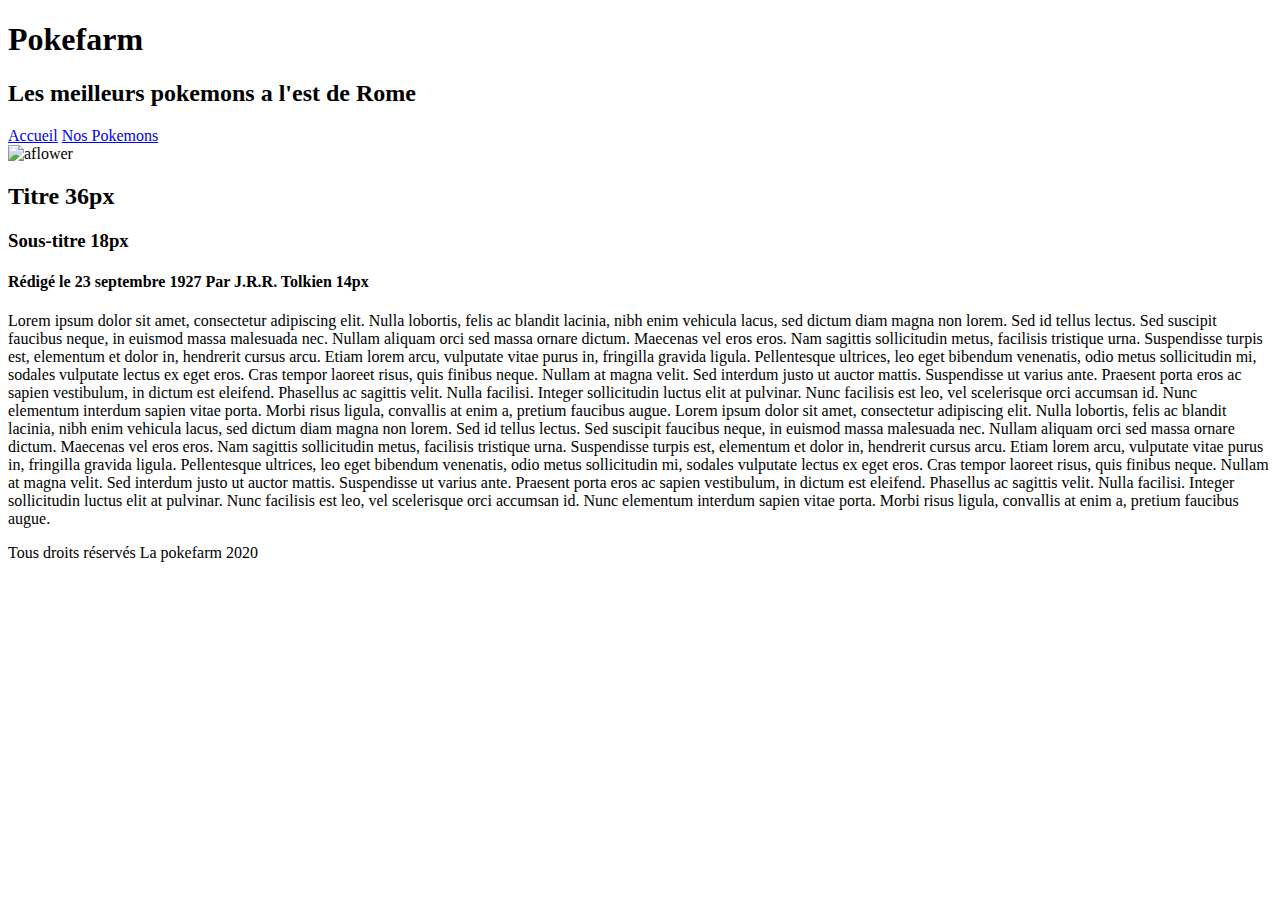
==== index.html @ abca37fc "started styling" ====
<!DOCTYPE html>
<html lang="en">
<head>
    <meta charset="UTF-8">
    <meta name="viewport" content="width=device-width, initial-scale=1.0">
    <link rel="stylesheet" href="/pokefarm/style.css">
    <title>Pokefarm</title>
</head>
<body>
    <header id="main-header">
        <h1>Pokefarm</h1>
        <h2>Les meilleurs pokemons a l'est de Rome</h2>
    </header>
    <header id="sub-header">
        <nav class="main-class">
            <a href="#">Accueil</a>
            <a href="secondpage.html">Nos Pokemons</a>
           
        </nav>
    </header>
    <main>
<section>
    <img src="/pokefarm/img/aflower.jpg" alt="aflower">
</section>

<section>
    <h2>Titre 36px</h2>
    <h3>Sous-titre 18px</h3>
    <h4>Rédigé le 23 septembre 1927 Par J.R.R. Tolkien 14px</h4>
    <p>Lorem ipsum dolor sit amet, consectetur adipiscing elit. Nulla lobortis, felis ac blandit lacinia, nibh enim vehicula lacus, sed dictum
        diam magna non lorem. Sed id tellus lectus. Sed suscipit faucibus neque, in euismod massa malesuada nec. Nullam aliquam orci
        sed massa ornare dictum. Maecenas vel eros eros. Nam sagittis sollicitudin metus, facilisis tristique urna. Suspendisse turpis est,
        elementum et dolor in, hendrerit cursus arcu. Etiam lorem arcu, vulputate vitae purus in, fringilla gravida ligula. Pellentesque
        ultrices, leo eget bibendum venenatis, odio metus sollicitudin mi, sodales vulputate lectus ex eget eros.
        Cras tempor laoreet risus, quis finibus neque. Nullam at magna velit. Sed interdum justo ut auctor mattis. Suspendisse ut varius
        ante. Praesent porta eros ac sapien vestibulum, in dictum est eleifend. Phasellus ac sagittis velit. Nulla facilisi. Integer sollicitudin
        luctus elit at pulvinar. Nunc facilisis est leo, vel scelerisque orci accumsan id. Nunc elementum interdum sapien vitae porta. Morbi
        risus ligula, convallis at enim a, pretium faucibus augue.
        Lorem ipsum dolor sit amet, consectetur adipiscing elit. Nulla lobortis, felis ac blandit lacinia, nibh enim vehicula lacus, sed dictum
        diam magna non lorem. Sed id tellus lectus. Sed suscipit faucibus neque, in euismod massa malesuada nec. Nullam aliquam orci
        sed massa ornare dictum. Maecenas vel eros eros. Nam sagittis sollicitudin metus, facilisis tristique urna. Suspendisse turpis est,
        elementum et dolor in, hendrerit cursus arcu. Etiam lorem arcu, vulputate vitae purus in, fringilla gravida ligula. Pellentesque
        ultrices, leo eget bibendum venenatis, odio metus sollicitudin mi, sodales vulputate lectus ex eget eros.
        Cras tempor laoreet risus, quis finibus neque. Nullam at magna velit. Sed interdum justo ut auctor mattis. Suspendisse ut varius
        ante. Praesent porta eros ac sapien vestibulum, in dictum est eleifend. Phasellus ac sagittis velit. Nulla facilisi. Integer sollicitudin
        luctus elit at pulvinar. Nunc facilisis est leo, vel scelerisque orci accumsan id. Nunc elementum interdum sapien vitae porta. Morbi
        risus ligula, convallis at enim a, pretium faucibus augue.</p>
</section>
<aside>


</aside>
    </main>
    <footer id="main-footer">
        Tous droits réservés La pokefarm 2020
    </footer>
</body>
</html>
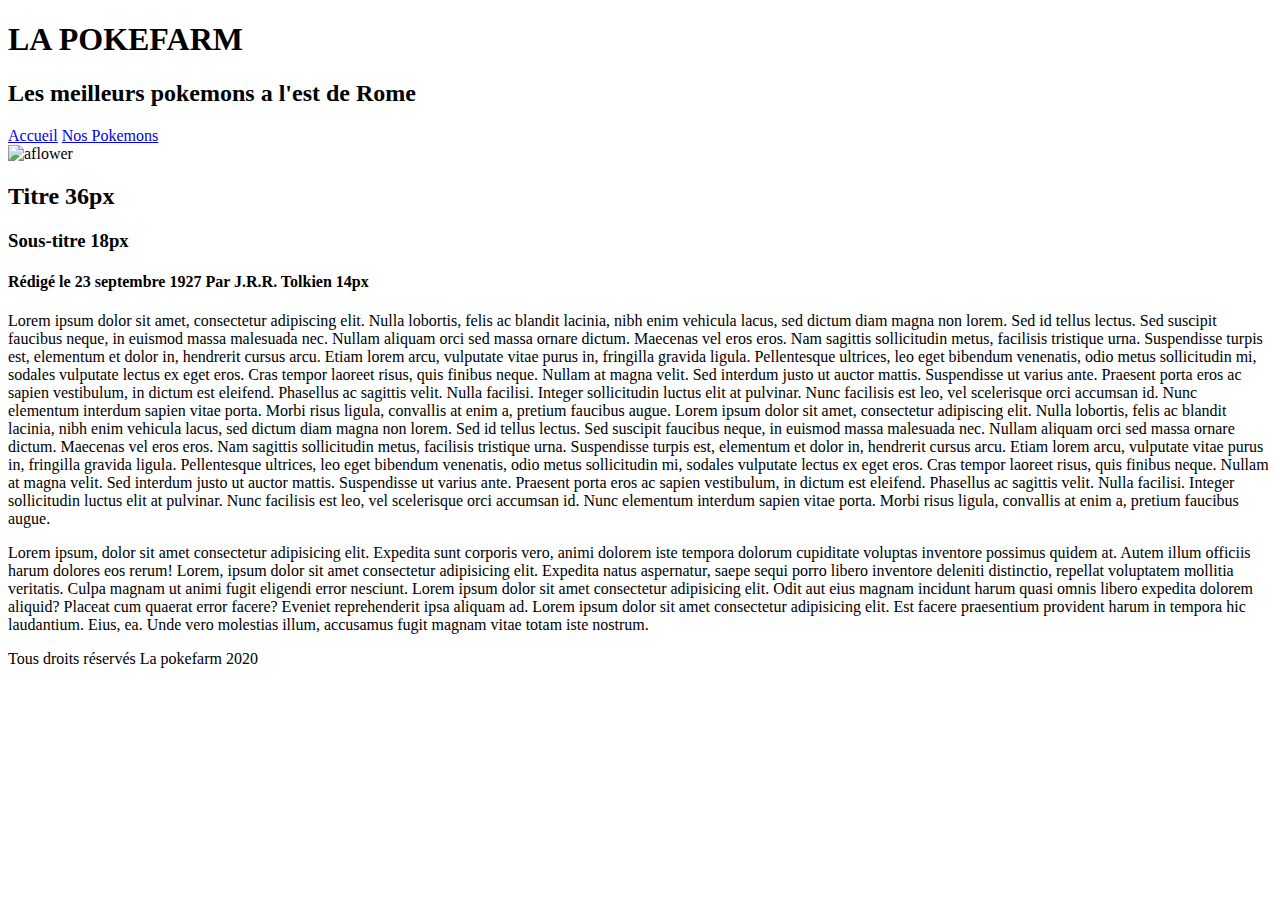
==== commit aea1c20f: "updated the css" ====
--- a/index.html
+++ b/index.html
@@ -7,9 +7,11 @@
     <title>Pokefarm</title>
 </head>
 <body>
+    <div class=".wrapper">
     <header id="main-header">
-        <h1>Pokefarm</h1>
-        <h2>Les meilleurs pokemons a l'est de Rome</h2>
+        <h1 id="main-title">LA POKEFARM</h1>
+        <h2 id="sub-title">Les meilleurs pokemons a l'est de Rome</h2>
+    </div>
     </header>
     <header id="sub-header">
         <nav class="main-class">
@@ -20,10 +22,10 @@
     </header>
     <main>
 <section>
-    <img src="/pokefarm/img/aflower.jpg" alt="aflower">
+    <img src="/pokefarm/img/aflower.jpg" class="header-flower" alt="aflower">
 </section>
 
-<section>
+<section id="main-section">
     <h2>Titre 36px</h2>
     <h3>Sous-titre 18px</h3>
     <h4>Rédigé le 23 septembre 1927 Par J.R.R. Tolkien 14px</h4>
@@ -46,8 +48,16 @@
         luctus elit at pulvinar. Nunc facilisis est leo, vel scelerisque orci accumsan id. Nunc elementum interdum sapien vitae porta. Morbi
         risus ligula, convallis at enim a, pretium faucibus augue.</p>
 </section>
-<aside>
+<aside id="aside-menu">
+<p>Lorem ipsum, dolor sit amet consectetur adipisicing elit. Expedita sunt corporis vero, animi dolorem iste tempora dolorum cupiditate voluptas inventore possimus quidem at. Autem illum officiis harum dolores eos rerum!
+Lorem, ipsum dolor sit amet consectetur adipisicing elit. Expedita natus aspernatur, saepe sequi porro libero inventore deleniti distinctio, repellat voluptatem mollitia veritatis. Culpa magnam ut animi fugit eligendi error nesciunt.
+Lorem ipsum dolor sit amet consectetur adipisicing elit. Odit aut eius magnam incidunt harum quasi omnis libero expedita dolorem aliquid? Placeat cum quaerat error facere? Eveniet reprehenderit ipsa aliquam ad.
+Lorem ipsum dolor sit amet consectetur adipisicing elit. Est facere praesentium provident harum in tempora hic laudantium. Eius, ea. Unde vero molestias illum, accusamus fugit magnam vitae totam iste nostrum.
 
+
+
+
+</p>
 
 </aside>
     </main>
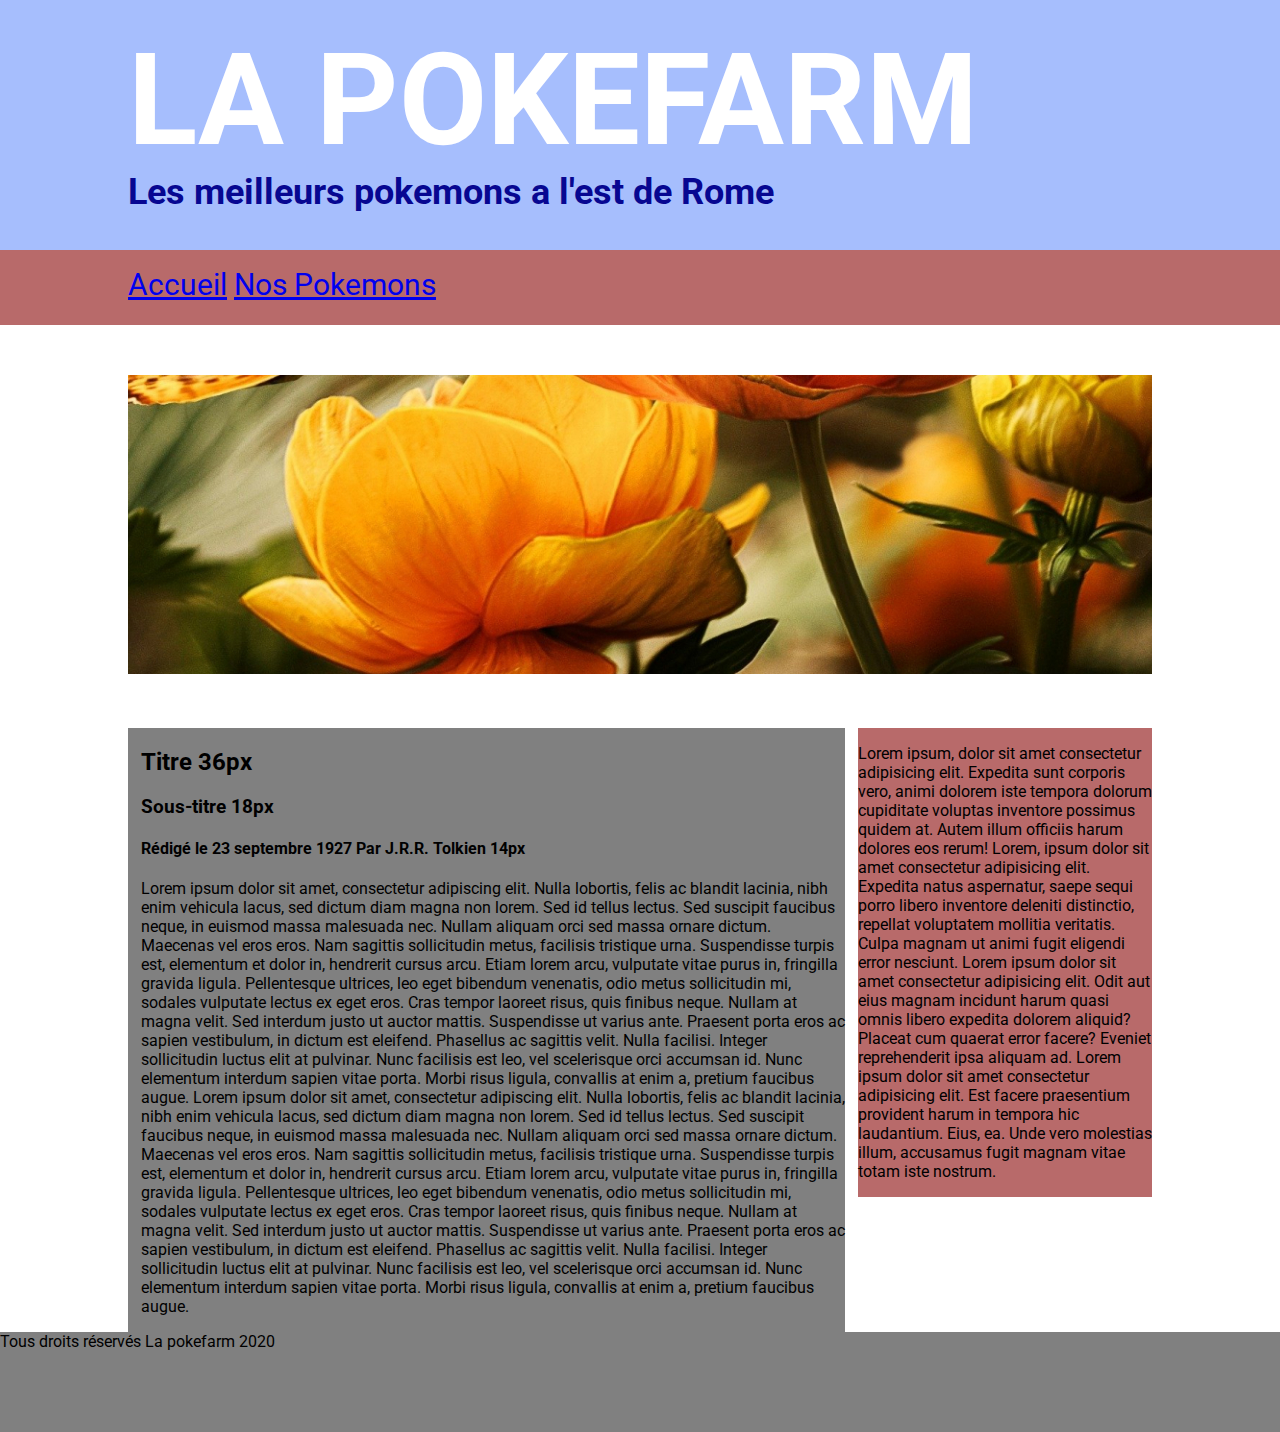
==== commit 48500acd: "fixed link to rel sheet and added roboto" ====
--- a/index.html
+++ b/index.html
@@ -3,18 +3,20 @@
 <head>
     <meta charset="UTF-8">
     <meta name="viewport" content="width=device-width, initial-scale=1.0">
-    <link rel="stylesheet" href="/pokefarm/style.css">
+    <link rel="stylesheet" href="style.css">
+    <link rel="preconnect" href="https://fonts.gstatic.com">
+    <link href="https://fonts.googleapis.com/css2?family=Roboto&display=swap" rel="stylesheet">
     <title>Pokefarm</title>
 </head>
 <body>
-    <div class=".wrapper">
+   
     <header id="main-header">
         <h1 id="main-title">LA POKEFARM</h1>
         <h2 id="sub-title">Les meilleurs pokemons a l'est de Rome</h2>
-    </div>
+
     </header>
     <header id="sub-header">
-        <nav class="main-class">
+        <nav id="main-nav">
             <a href="#">Accueil</a>
             <a href="secondpage.html">Nos Pokemons</a>
            
@@ -22,7 +24,7 @@
     </header>
     <main>
 <section>
-    <img src="/pokefarm/img/aflower.jpg" class="header-flower" alt="aflower">
+    <img src="img/aflower.jpg" class="header-flower" alt="aflower">
 </section>
 
 <section id="main-section">
--- a/style.css
+++ b/style.css
@@ -0,0 +1,86 @@
+#main-header {
+
+    color: white;
+    background-color: rgba(147, 176, 253, 0.822);
+    width: 100%;
+    float: left;
+    min-height: 250px;
+    font-size: 64px;
+    }
+
+
+#main-title{
+
+padding-left: 10%;
+margin-top: 25px;
+
+}
+   
+#sub-header{
+    color: white;
+    background-color: rgba(155, 44, 44, 0.705);
+    width: 100%;
+    min-height: 75px;
+    font-size: 30px;
+    float: left;
+    
+    
+}
+
+#sub-title{
+    font-size: 36px;
+    padding-left: 10%;
+    margin-top: -90px;
+    color: rgb(7, 7, 145);
+    
+}
+
+#main-nav  {
+    padding-left: 10%;
+    margin-top: 17px;
+}
+
+
+#main-section{
+    background-color: grey;
+    width: 55%;
+    float: left;
+    padding-left: 1%;
+    margin-top: 50px;
+    margin-left: 10%;
+
+}
+
+
+
+#main-footer{
+
+    width: 100%;
+    min-height: 100px;
+    background-color: grey;
+    color: black;
+    float: left;
+    
+}
+
+#aside-menu{
+    float: right;
+    background-color: rgba(155, 44, 44, 0.705);
+    width: 23%;
+    margin-right: 10%;
+    margin-top: 50px;
+}
+
+.header-flower{
+    width: 80%;
+    padding-left: 10%;
+    margin-top: 50px;
+}
+
+
+body{
+    font-family: 'Roboto', sans-serif;
+    margin: 0;
+    padding: 0;
+    
+}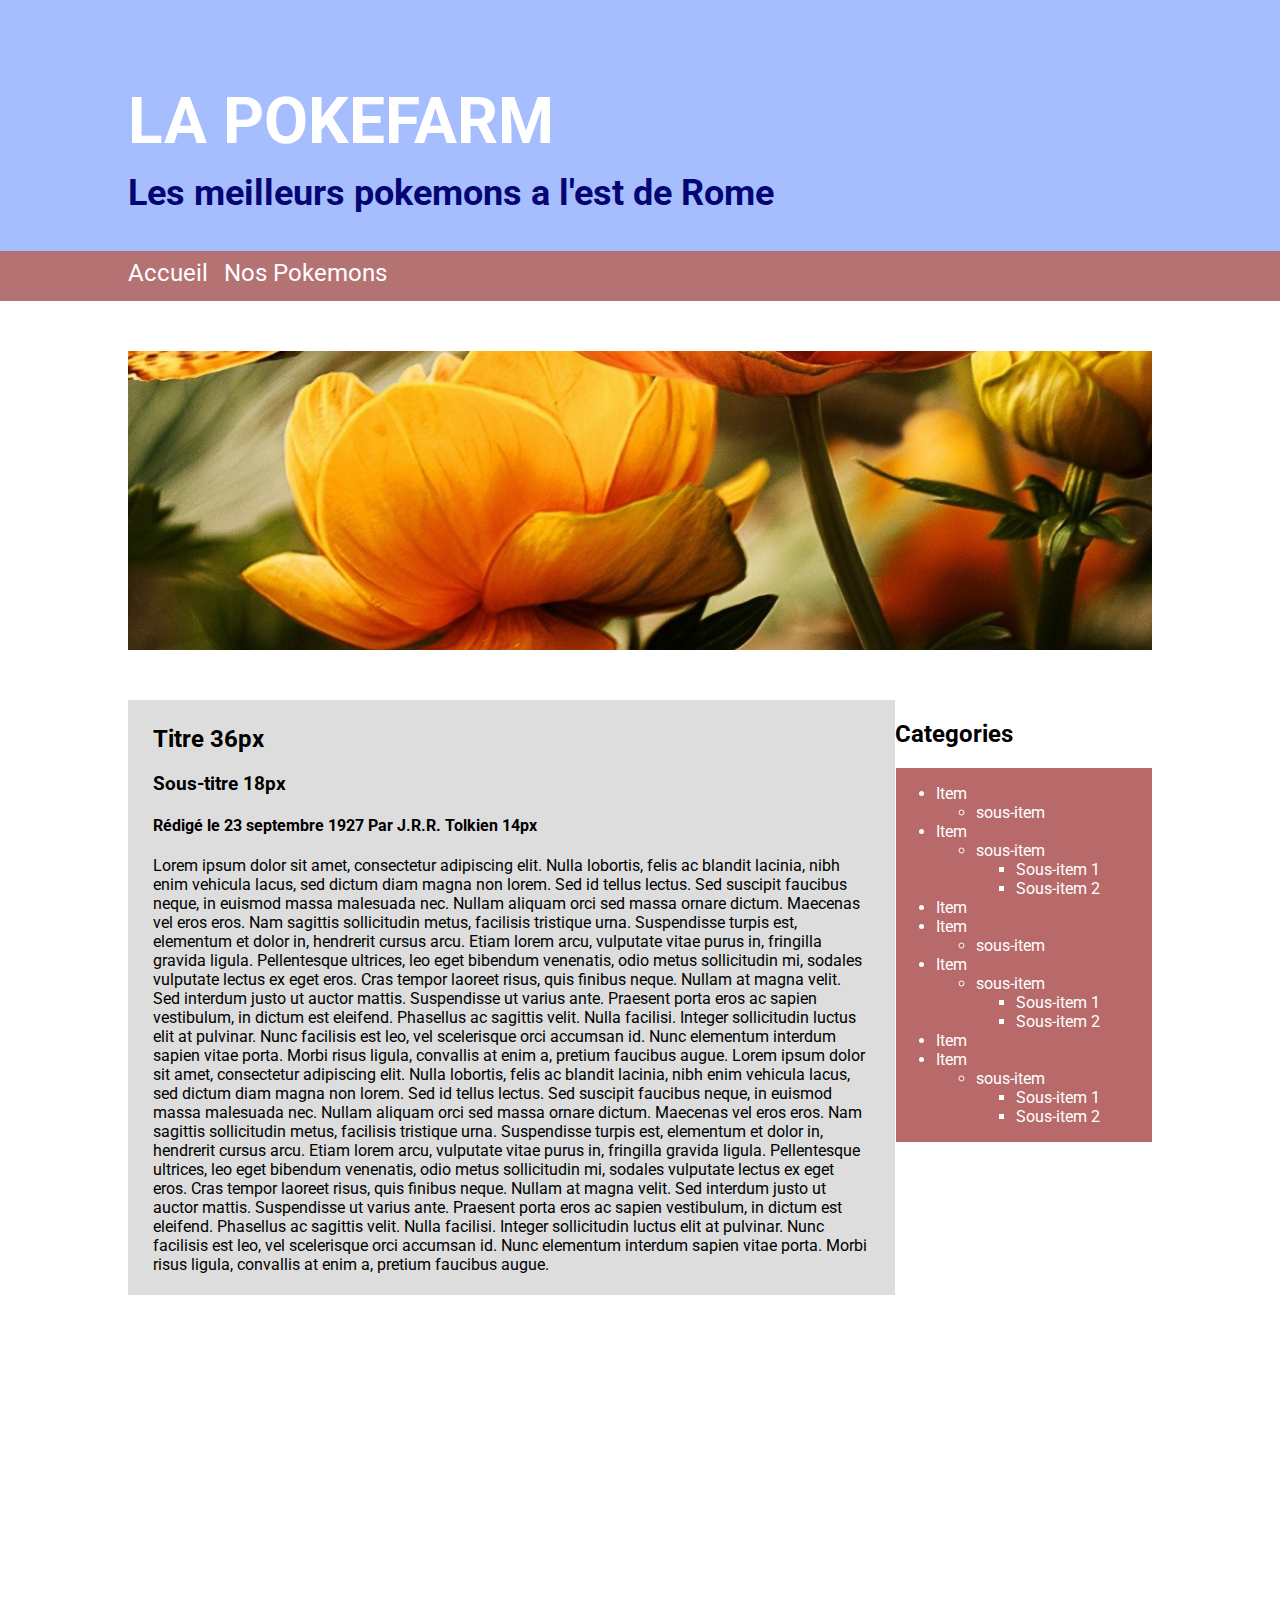
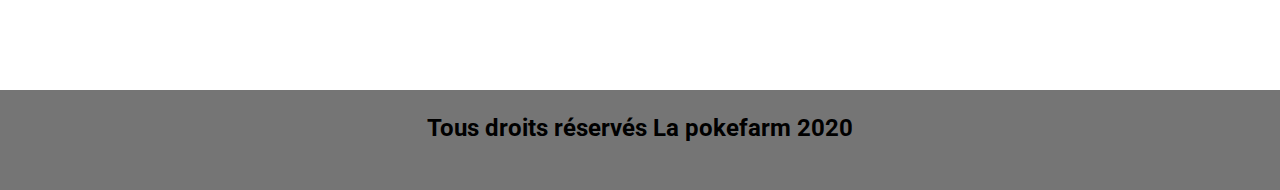
==== commit f9b5d90d: "redesigned css files" ====
--- a/index.html
+++ b/index.html
@@ -1,5 +1,6 @@
 <!DOCTYPE html>
 <html lang="en">
+
 <head>
     <meta charset="UTF-8">
     <meta name="viewport" content="width=device-width, initial-scale=1.0">
@@ -8,8 +9,9 @@
     <link href="https://fonts.googleapis.com/css2?family=Roboto&display=swap" rel="stylesheet">
     <title>Pokefarm</title>
 </head>
+
 <body>
-   
+
     <header id="main-header">
         <h1 id="main-title">LA POKEFARM</h1>
         <h2 id="sub-title">Les meilleurs pokemons a l'est de Rome</h2>
@@ -17,54 +19,180 @@
     </header>
     <header id="sub-header">
         <nav id="main-nav">
-            <a href="#">Accueil</a>
-            <a href="secondpage.html">Nos Pokemons</a>
-           
+            <a href="index.html">Accueil</a>
+            <a href="nos-pokemons.html">Nos Pokemons</a>
+
         </nav>
     </header>
     <main>
-<section>
-    <img src="img/aflower.jpg" class="header-flower" alt="aflower">
-</section>
 
-<section id="main-section">
-    <h2>Titre 36px</h2>
-    <h3>Sous-titre 18px</h3>
-    <h4>Rédigé le 23 septembre 1927 Par J.R.R. Tolkien 14px</h4>
-    <p>Lorem ipsum dolor sit amet, consectetur adipiscing elit. Nulla lobortis, felis ac blandit lacinia, nibh enim vehicula lacus, sed dictum
-        diam magna non lorem. Sed id tellus lectus. Sed suscipit faucibus neque, in euismod massa malesuada nec. Nullam aliquam orci
-        sed massa ornare dictum. Maecenas vel eros eros. Nam sagittis sollicitudin metus, facilisis tristique urna. Suspendisse turpis est,
-        elementum et dolor in, hendrerit cursus arcu. Etiam lorem arcu, vulputate vitae purus in, fringilla gravida ligula. Pellentesque
-        ultrices, leo eget bibendum venenatis, odio metus sollicitudin mi, sodales vulputate lectus ex eget eros.
-        Cras tempor laoreet risus, quis finibus neque. Nullam at magna velit. Sed interdum justo ut auctor mattis. Suspendisse ut varius
-        ante. Praesent porta eros ac sapien vestibulum, in dictum est eleifend. Phasellus ac sagittis velit. Nulla facilisi. Integer sollicitudin
-        luctus elit at pulvinar. Nunc facilisis est leo, vel scelerisque orci accumsan id. Nunc elementum interdum sapien vitae porta. Morbi
-        risus ligula, convallis at enim a, pretium faucibus augue.
-        Lorem ipsum dolor sit amet, consectetur adipiscing elit. Nulla lobortis, felis ac blandit lacinia, nibh enim vehicula lacus, sed dictum
-        diam magna non lorem. Sed id tellus lectus. Sed suscipit faucibus neque, in euismod massa malesuada nec. Nullam aliquam orci
-        sed massa ornare dictum. Maecenas vel eros eros. Nam sagittis sollicitudin metus, facilisis tristique urna. Suspendisse turpis est,
-        elementum et dolor in, hendrerit cursus arcu. Etiam lorem arcu, vulputate vitae purus in, fringilla gravida ligula. Pellentesque
-        ultrices, leo eget bibendum venenatis, odio metus sollicitudin mi, sodales vulputate lectus ex eget eros.
-        Cras tempor laoreet risus, quis finibus neque. Nullam at magna velit. Sed interdum justo ut auctor mattis. Suspendisse ut varius
-        ante. Praesent porta eros ac sapien vestibulum, in dictum est eleifend. Phasellus ac sagittis velit. Nulla facilisi. Integer sollicitudin
-        luctus elit at pulvinar. Nunc facilisis est leo, vel scelerisque orci accumsan id. Nunc elementum interdum sapien vitae porta. Morbi
-        risus ligula, convallis at enim a, pretium faucibus augue.</p>
-</section>
-<aside id="aside-menu">
-<p>Lorem ipsum, dolor sit amet consectetur adipisicing elit. Expedita sunt corporis vero, animi dolorem iste tempora dolorum cupiditate voluptas inventore possimus quidem at. Autem illum officiis harum dolores eos rerum!
-Lorem, ipsum dolor sit amet consectetur adipisicing elit. Expedita natus aspernatur, saepe sequi porro libero inventore deleniti distinctio, repellat voluptatem mollitia veritatis. Culpa magnam ut animi fugit eligendi error nesciunt.
-Lorem ipsum dolor sit amet consectetur adipisicing elit. Odit aut eius magnam incidunt harum quasi omnis libero expedita dolorem aliquid? Placeat cum quaerat error facere? Eveniet reprehenderit ipsa aliquam ad.
-Lorem ipsum dolor sit amet consectetur adipisicing elit. Est facere praesentium provident harum in tempora hic laudantium. Eius, ea. Unde vero molestias illum, accusamus fugit magnam vitae totam iste nostrum.
+        <img src="img/aflower.jpg" class="center" alt="aflower">
+
+
+        <section id="main-section">
+            <h2>Titre 36px</h2>
+            <h3>Sous-titre 18px</h3>
+            <h4>Rédigé le 23 septembre 1927 Par J.R.R. Tolkien 14px</h4>
+            <p>Lorem ipsum dolor sit amet, consectetur adipiscing elit. Nulla lobortis, felis ac blandit lacinia, nibh
+                enim vehicula lacus, sed dictum
+                diam magna non lorem. Sed id tellus lectus. Sed suscipit faucibus neque, in euismod massa malesuada nec.
+                Nullam aliquam orci
+                sed massa ornare dictum. Maecenas vel eros eros. Nam sagittis sollicitudin metus, facilisis tristique
+                urna. Suspendisse turpis est,
+                elementum et dolor in, hendrerit cursus arcu. Etiam lorem arcu, vulputate vitae purus in, fringilla
+                gravida ligula. Pellentesque
+                ultrices, leo eget bibendum venenatis, odio metus sollicitudin mi, sodales vulputate lectus ex eget
+                eros.
+                Cras tempor laoreet risus, quis finibus neque. Nullam at magna velit. Sed interdum justo ut auctor
+                mattis. Suspendisse ut varius
+                ante. Praesent porta eros ac sapien vestibulum, in dictum est eleifend. Phasellus ac sagittis velit.
+                Nulla facilisi. Integer sollicitudin
+                luctus elit at pulvinar. Nunc facilisis est leo, vel scelerisque orci accumsan id. Nunc elementum
+                interdum sapien vitae porta. Morbi
+                risus ligula, convallis at enim a, pretium faucibus augue.
+                Lorem ipsum dolor sit amet, consectetur adipiscing elit. Nulla lobortis, felis ac blandit lacinia, nibh
+                enim vehicula lacus, sed dictum
+                diam magna non lorem. Sed id tellus lectus. Sed suscipit faucibus neque, in euismod massa malesuada nec.
+                Nullam aliquam orci
+                sed massa ornare dictum. Maecenas vel eros eros. Nam sagittis sollicitudin metus, facilisis tristique
+                urna. Suspendisse turpis est,
+                elementum et dolor in, hendrerit cursus arcu. Etiam lorem arcu, vulputate vitae purus in, fringilla
+                gravida ligula. Pellentesque
+                ultrices, leo eget bibendum venenatis, odio metus sollicitudin mi, sodales vulputate lectus ex eget
+                eros.
+                Cras tempor laoreet risus, quis finibus neque. Nullam at magna velit. Sed interdum justo ut auctor
+                mattis. Suspendisse ut varius
+                ante. Praesent porta eros ac sapien vestibulum, in dictum est eleifend. Phasellus ac sagittis velit.
+                Nulla facilisi. Integer sollicitudin
+                luctus elit at pulvinar. Nunc facilisis est leo, vel scelerisque orci accumsan id. Nunc elementum
+                interdum sapien vitae porta. Morbi
+                risus ligula, convallis at enim a, pretium faucibus augue.</p>
+        </section>
+
+
+        <h2 class="categories">Categories</h2>
+
+        <aside id="aside-menu">
+            <ul>
+                <li>Item
+                    <ul>
+                        <li>sous-item</li>
+                    </ul>
+                <li>Item
+                    <ul>
+                        <li>sous-item
+                            <ul>
+                                <li>Sous-item 1</li>
+                                <li>Sous-item 2</li>
+
+                            </ul>
+                        </li>
+                    </ul>
+                <li>Item</li>
+                <li>Item
+                    <ul>
+                        <li>sous-item</li>
+                    </ul>
+                </li>
+                <li>Item
+                    <ul>
+                        <li>sous-item
+                            <ul>
+                                <li>Sous-item 1</li>
+                                <li>Sous-item 2</li>
+
+                            </ul>
+                        </li>
+                    </ul>
+
+                </li>
+                <li>Item</li>
+                <li>Item
+                    <ul>
+                        <li>sous-item
+                            <ul>
+                                <li>Sous-item 1</li>
+                                <li>Sous-item 2</li>
+
+                            </ul>
+                        </li>
+                    </ul>
+                </li>
+            </ul>
+        </aside>
+       
+        <div class="left-square"></div>
+        <div class="right-square"></div>
+
+        <p>
+            Maecenas ut sollicitudin velit. Aenean porttitor ipsum eu massa lacinia, vitae
+            dignissim ante iaculis. Proin sagittis turpis ut ipsum semper ornare vitae sit amet
+            sapien. In eu facilisis ipsum. Suspendisse ac mattis ante. Aliquam commodo nec
+            lorem ac mollis. Nulla nisi nisi, tristique non sapien vitae, fermentum sollicitudin
+            turpis. Etiam non ante erat. Ut ac leo dapibus, vulputate quam a, viverra augue.
+            Aliquam sodales pulvinar dolor, volutpat tincidunt felis finibus ut. Cras nec turpis id
+            neque porttitor mattis. In eu nibh nulla. Curabitur id tortor sit amet diam dignissim
+            dictum eu vel arcu. Maecenas nec tincidunt ante.
+
+            Maecenas ut sollicitudin velit. Aenean porttitor ipsum eu massa lacinia, vitae
+            dignissim ante iaculis. Proin sagittis turpis ut ipsum semper ornare vitae sit amet
+            sapien. In eu facilisis ipsum. Suspendisse ac mattis ante. Aliquam commodo nec
+            lorem ac mollis. Nulla nisi nisi, tristique non sapien vitae, fermentum sollicitudin
+            turpis. Etiam non ante erat. Ut ac leo dapibus, vulputate quam a, viverra augue.
+            Aliquam sodales pulvinar dolor, volutpat tincidunt felis finibus ut. Cras nec turpis id
+            neque porttitor mattis. In eu nibh nulla. Curabitur id tortor sit amet diam dignissim
+            dictum eu vel arcu. Maecenas nec tincidunt ante.
+            Maecenas ut sollicitudin velit. Aenean porttitor ipsum eu massa lacinia, vitae
+            dignissim ante iaculis. Proin sagittis turpis ut ipsum semper ornare vitae sit amet
+            sapien. In eu facilisis ipsum. Suspendisse ac mattis ante. Aliquam commodo nec
+            lorem ac mollis. Nulla nisi nisi, tristique non sapien vitae, fermentum sollicitudin
+            turpis. Etiam non ante erat. Ut ac leo dapibus, vulputate quam a, viverra augue.
+            Aliquam sodales pulvinar dolor, volutpat tincidunt felis finibus ut. Cras nec turpis id
+            neque porttitor mattis. In eu nibh nulla. Curabitur id tortor sit amet diam dignissim
+            dictum eu vel arcu. Maecenas nec tincidunt ante.
+            Maecenas ut sollicitudin velit. Aenean porttitor ipsum eu massa lacinia, vitae
+            dignissim ante iaculis. Proin sagittis turpis ut ipsum semper ornare vitae sit amet
+            sapien. In eu facilisis ipsum. Suspendisse ac mattis ante. Aliquam commodo nec
+            lorem ac mollis. Nulla nisi nisi, tristique non sapien vitae, fermentum sollicitudin
+            turpis. Etiam non ante erat. Ut ac leo dapibus, vulputate quam a, viverra augue.
+            Aliquam sodales pulvinar dolor, volutpat tincidunt felis finibus ut. Cras nec turpis id
+            neque porttitor mattis. In eu nibh nulla. Curabitur id tortor sit amet diam dignissim
+            dictum eu vel arcu. Maecenas nec tincidunt ante.
+            Maecenas ut sollicitudin velit. Aenean porttitor ipsum eu massa lacinia, vitae
+            dignissim ante iaculis. Proin sagittis turpis ut ipsum semper ornare vitae sit amet
+            sapien. In eu facilisis ipsum. Suspendisse ac mattis ante. Aliquam commodo nec
+            lorem ac mollis. Nulla nisi nisi, tristique non sapien vitae, fermentum sollicitudin
+            turpis. Etiam non ante erat. Ut ac leo dapibus, vulputate quam a, viverra augue.
+            Aliquam sodales pulvinar dolor, volutpat tincidunt felis finibus ut. Cras nec turpis id
+            neque porttitor mattis. In eu nibh nulla. Curabitur id tortor sit amet diam dignissim
+            dictum eu vel arcu. Maecenas nec tincidunt ante.
+            Maecenas ut sollicitudin velit. Aenean porttitor ipsum eu massa lacinia, vitae
+            dignissim ante iaculis. Proin sagittis turpis ut ipsum semper ornare vitae sit amet
+            sapien. In eu facilisis ipsum. Suspendisse ac mattis ante. Aliquam commodo nec
+            lorem ac mollis. Nulla nisi nisi, tristique non sapien vitae, fermentum sollicitudin
+            turpis. Etiam non ante erat. Ut ac leo dapibus, vulputate quam a, viverra augue.
+            Aliquam sodales pulvinar dolor, volutpat tincidunt felis finibus ut. Cras nec turpis id
+            neque porttitor mattis. In eu nibh nulla. Curabitur id tortor sit amet diam dignissim
+            dictum eu vel arcu. Maecenas nec tincidunt ante.
+        </p>
 
 
 
 
-</p>
 
-</aside>
+
+
+
+
+
+
+
+
+
     </main>
     <footer id="main-footer">
-        Tous droits réservés La pokefarm 2020
+        <p class="center-text">Tous droits réservés La pokefarm 2020</p>
     </footer>
 </body>
+
 </html>--- a/style.css
+++ b/style.css
@@ -1,86 +1,100 @@
-#main-header {
+body{
+    color: white;
+    font-family: 'Roboto', sans-serif;
+    margin: 0;
+    padding: 0;
+    position: relative;
+}
 
+a{
     color: white;
+    text-decoration: none;
+    margin-right: 10px;
+}
+
+a:hover{
+    color: rgb(61, 1, 1);
+    font-weight: bold;
+    text-decoration: underline;
+}
+
+.center{
+    display: block;
+    padding: 50px 0px 50px 0px;
+    margin-left: auto;
+    margin-right: auto;
+    width: 80%;
+}
+
+.center-text{
+    text-align: center;
+    font-size: 24px;
+    font-weight: bold;
+
+}
+
+.categories{
+    color: black;
+    font-size: 24px;
+}
+
+#main-header{
+
     background-color: rgba(147, 176, 253, 0.822);
     width: 100%;
-    float: left;
-    min-height: 250px;
-    font-size: 64px;
-    }
-
+    padding: 1px 0px 0px 0px;
+    min-height: 250px 
+}
 
 #main-title{
+    font-size: 64px;
+    font-weight: bold;
+    padding: 40px 0px 0px 10%;
+}
 
-padding-left: 10%;
-margin-top: 25px;
+#sub-title{
+    color: rgb(5, 5, 116);
+    font-size: 36px;
+    font-weight: bold;
+    padding: 0px 0px 0px 10%;
+    margin-top: -30px;
+}
 
-}
-   
 #sub-header{
-    color: white;
-    background-color: rgba(155, 44, 44, 0.705);
+
+    background-color: rgba(121, 1, 1, 0.555);
     width: 100%;
-    min-height: 75px;
-    font-size: 30px;
-    float: left;
-    
+    min-height: 50px 
     
 }
 
-#sub-title{
-    font-size: 36px;
-    padding-left: 10%;
-    margin-top: -90px;
-    color: rgb(7, 7, 145);
+#main-nav{
+    color: white;
+    font-size: 24px;
+    padding: 8px 0px 0px 10%;
+}
+
+#main-section{
+    color: black;
+    background-color: rgba(196, 196, 196, 0.582);
+    width: 56%;
+    padding: 5px 25px 5px 25px;
+    margin-left: 10%;
+    float: left
+}
+#aside-menu{
+    float: right;
+    background-color: rgba(155, 44, 44, 0.705);
+    width: 20%;
+    margin-right: 10%;
     
 }
 
-#main-nav  {
-    padding-left: 10%;
-    margin-top: 17px;
-}
-
-
-#main-section{
-    background-color: grey;
-    width: 55%;
-    float: left;
-    padding-left: 1%;
-    margin-top: 50px;
-    margin-left: 10%;
-
-}
-
-
 
 #main-footer{
-
-    width: 100%;
-    min-height: 100px;
-    background-color: grey;
-    color: black;
-    float: left;
-    
-}
-
-#aside-menu{
-    float: right;
-    background-color: rgba(155, 44, 44, 0.705);
-    width: 23%;
-    margin-right: 10%;
-    margin-top: 50px;
-}
-
-.header-flower{
-    width: 80%;
-    padding-left: 10%;
-    margin-top: 50px;
-}
-
-
-body{
-    font-family: 'Roboto', sans-serif;
-    margin: 0;
-    padding: 0;
-    
-}+        color: black;
+        background-color: rgba(88, 88, 88, 0.822);
+        width: 100%;
+        height: 100px;
+        position: absolute;
+    }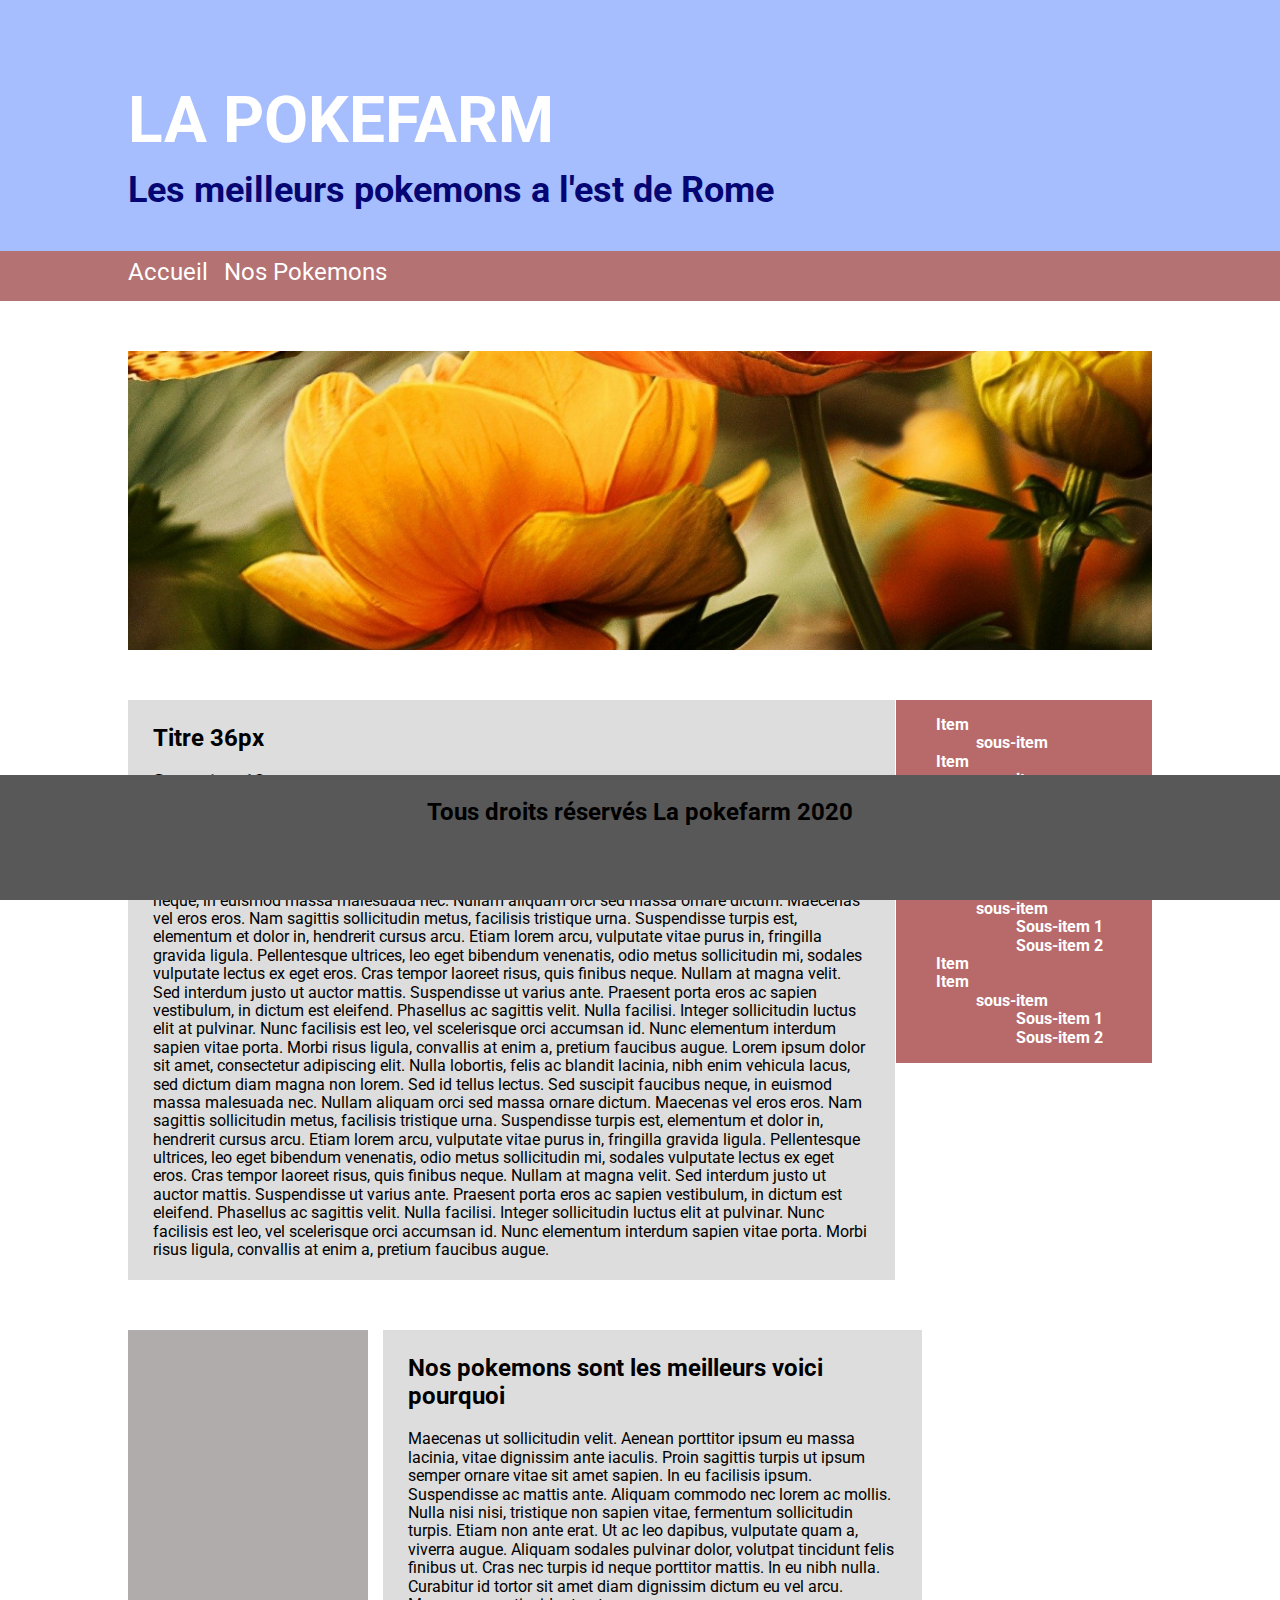
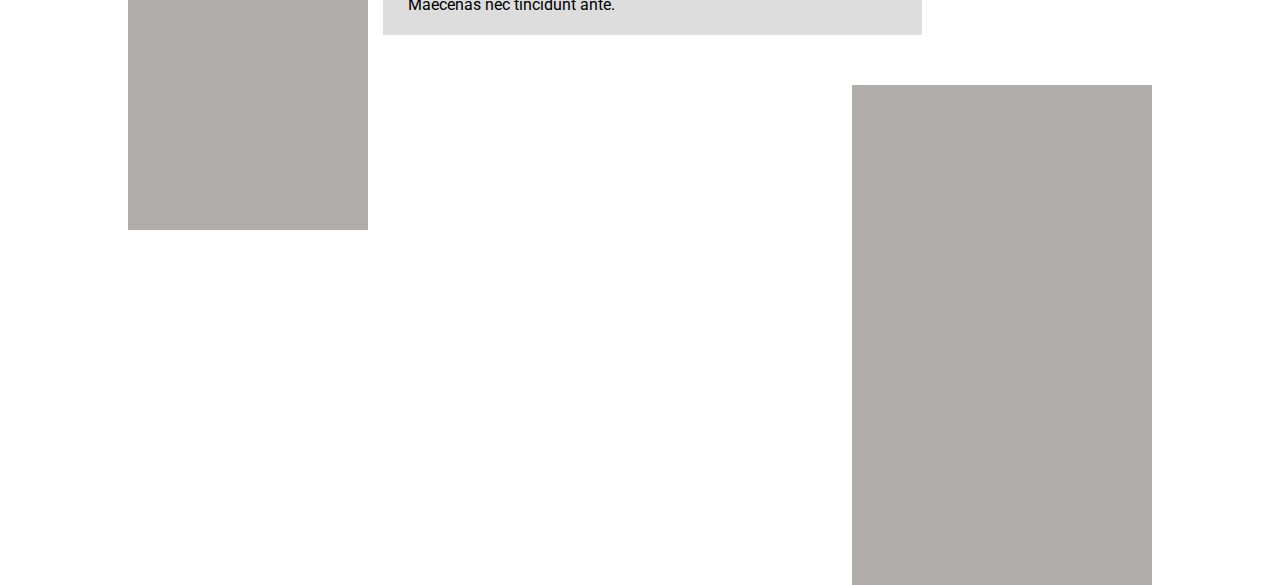
==== commit 430283e6: "fixed css" ====
--- a/index.html
+++ b/index.html
@@ -5,6 +5,7 @@
     <meta charset="UTF-8">
     <meta name="viewport" content="width=device-width, initial-scale=1.0">
     <link rel="stylesheet" href="style.css">
+    <link rel="stylesheet" href="normalize.css">
     <link rel="preconnect" href="https://fonts.gstatic.com">
     <link href="https://fonts.googleapis.com/css2?family=Roboto&display=swap" rel="stylesheet">
     <title>Pokefarm</title>
@@ -70,8 +71,6 @@
         </section>
 
 
-        <h2 class="categories">Categories</h2>
-
         <aside id="aside-menu">
             <ul>
                 <li>Item
@@ -121,10 +120,12 @@
             </ul>
         </aside>
        
-        <div class="left-square"></div>
-        <div class="right-square"></div>
+        <div class="clear-both"></div>
+        <div class="left-block"></div>
 
-        <p>
+        
+        <article class="main-article">
+        <p> <b><h2>Nos pokemons sont les meilleurs voici pourquoi</h2></b>
             Maecenas ut sollicitudin velit. Aenean porttitor ipsum eu massa lacinia, vitae
             dignissim ante iaculis. Proin sagittis turpis ut ipsum semper ornare vitae sit amet
             sapien. In eu facilisis ipsum. Suspendisse ac mattis ante. Aliquam commodo nec
@@ -134,48 +135,10 @@
             neque porttitor mattis. In eu nibh nulla. Curabitur id tortor sit amet diam dignissim
             dictum eu vel arcu. Maecenas nec tincidunt ante.
 
-            Maecenas ut sollicitudin velit. Aenean porttitor ipsum eu massa lacinia, vitae
-            dignissim ante iaculis. Proin sagittis turpis ut ipsum semper ornare vitae sit amet
-            sapien. In eu facilisis ipsum. Suspendisse ac mattis ante. Aliquam commodo nec
-            lorem ac mollis. Nulla nisi nisi, tristique non sapien vitae, fermentum sollicitudin
-            turpis. Etiam non ante erat. Ut ac leo dapibus, vulputate quam a, viverra augue.
-            Aliquam sodales pulvinar dolor, volutpat tincidunt felis finibus ut. Cras nec turpis id
-            neque porttitor mattis. In eu nibh nulla. Curabitur id tortor sit amet diam dignissim
-            dictum eu vel arcu. Maecenas nec tincidunt ante.
-            Maecenas ut sollicitudin velit. Aenean porttitor ipsum eu massa lacinia, vitae
-            dignissim ante iaculis. Proin sagittis turpis ut ipsum semper ornare vitae sit amet
-            sapien. In eu facilisis ipsum. Suspendisse ac mattis ante. Aliquam commodo nec
-            lorem ac mollis. Nulla nisi nisi, tristique non sapien vitae, fermentum sollicitudin
-            turpis. Etiam non ante erat. Ut ac leo dapibus, vulputate quam a, viverra augue.
-            Aliquam sodales pulvinar dolor, volutpat tincidunt felis finibus ut. Cras nec turpis id
-            neque porttitor mattis. In eu nibh nulla. Curabitur id tortor sit amet diam dignissim
-            dictum eu vel arcu. Maecenas nec tincidunt ante.
-            Maecenas ut sollicitudin velit. Aenean porttitor ipsum eu massa lacinia, vitae
-            dignissim ante iaculis. Proin sagittis turpis ut ipsum semper ornare vitae sit amet
-            sapien. In eu facilisis ipsum. Suspendisse ac mattis ante. Aliquam commodo nec
-            lorem ac mollis. Nulla nisi nisi, tristique non sapien vitae, fermentum sollicitudin
-            turpis. Etiam non ante erat. Ut ac leo dapibus, vulputate quam a, viverra augue.
-            Aliquam sodales pulvinar dolor, volutpat tincidunt felis finibus ut. Cras nec turpis id
-            neque porttitor mattis. In eu nibh nulla. Curabitur id tortor sit amet diam dignissim
-            dictum eu vel arcu. Maecenas nec tincidunt ante.
-            Maecenas ut sollicitudin velit. Aenean porttitor ipsum eu massa lacinia, vitae
-            dignissim ante iaculis. Proin sagittis turpis ut ipsum semper ornare vitae sit amet
-            sapien. In eu facilisis ipsum. Suspendisse ac mattis ante. Aliquam commodo nec
-            lorem ac mollis. Nulla nisi nisi, tristique non sapien vitae, fermentum sollicitudin
-            turpis. Etiam non ante erat. Ut ac leo dapibus, vulputate quam a, viverra augue.
-            Aliquam sodales pulvinar dolor, volutpat tincidunt felis finibus ut. Cras nec turpis id
-            neque porttitor mattis. In eu nibh nulla. Curabitur id tortor sit amet diam dignissim
-            dictum eu vel arcu. Maecenas nec tincidunt ante.
-            Maecenas ut sollicitudin velit. Aenean porttitor ipsum eu massa lacinia, vitae
-            dignissim ante iaculis. Proin sagittis turpis ut ipsum semper ornare vitae sit amet
-            sapien. In eu facilisis ipsum. Suspendisse ac mattis ante. Aliquam commodo nec
-            lorem ac mollis. Nulla nisi nisi, tristique non sapien vitae, fermentum sollicitudin
-            turpis. Etiam non ante erat. Ut ac leo dapibus, vulputate quam a, viverra augue.
-            Aliquam sodales pulvinar dolor, volutpat tincidunt felis finibus ut. Cras nec turpis id
-            neque porttitor mattis. In eu nibh nulla. Curabitur id tortor sit amet diam dignissim
-            dictum eu vel arcu. Maecenas nec tincidunt ante.
         </p>
-
+        </article>
+        <div class="right-block"></div>
+        <div class="clear-both"></div>
 
 
 
--- a/style.css
+++ b/style.css
@@ -16,6 +16,11 @@
     color: rgb(61, 1, 1);
     font-weight: bold;
     text-decoration: underline;
+}
+
+ul {
+    font-weight: bold;
+    list-style-type: none;
 }
 
 .center{
@@ -90,11 +95,48 @@
     
 }
 
+.right-block{
+    background-color: rgba(165, 159, 159, 0.863);
+    margin-right: 10%;
+    width: 300px;
+    height: 500px;
+    float: right;
+    margin-top: 50px;
+
+}
+.left-block{
+    background-color: rgba(165, 159, 159, 0.863);
+    margin-left: 10%;
+    width: 240px;
+    height: 500px;
+    float: left;
+    margin-top: 50px;
+}
+
+.main-article{
+    color: black;
+    background-color: rgba(196, 196, 196, 0.582);
+    width: 38.2%;
+    height: auto;
+    float: left;
+    padding: 5px 25px 5px 25px;
+    margin-left: 15px;
+    margin-top: 50px;
+    
+}
+
 
 #main-footer{
         color: black;
-        background-color: rgba(88, 88, 88, 0.822);
+        background-color: rgb(88, 88, 88);
         width: 100%;
         height: 100px;
-        position: absolute;
-    }+        position: fixed;
+        height: 125px;
+        bottom: 0;
+        right: 0;
+}
+
+.clear-both{
+    clear: both;
+}
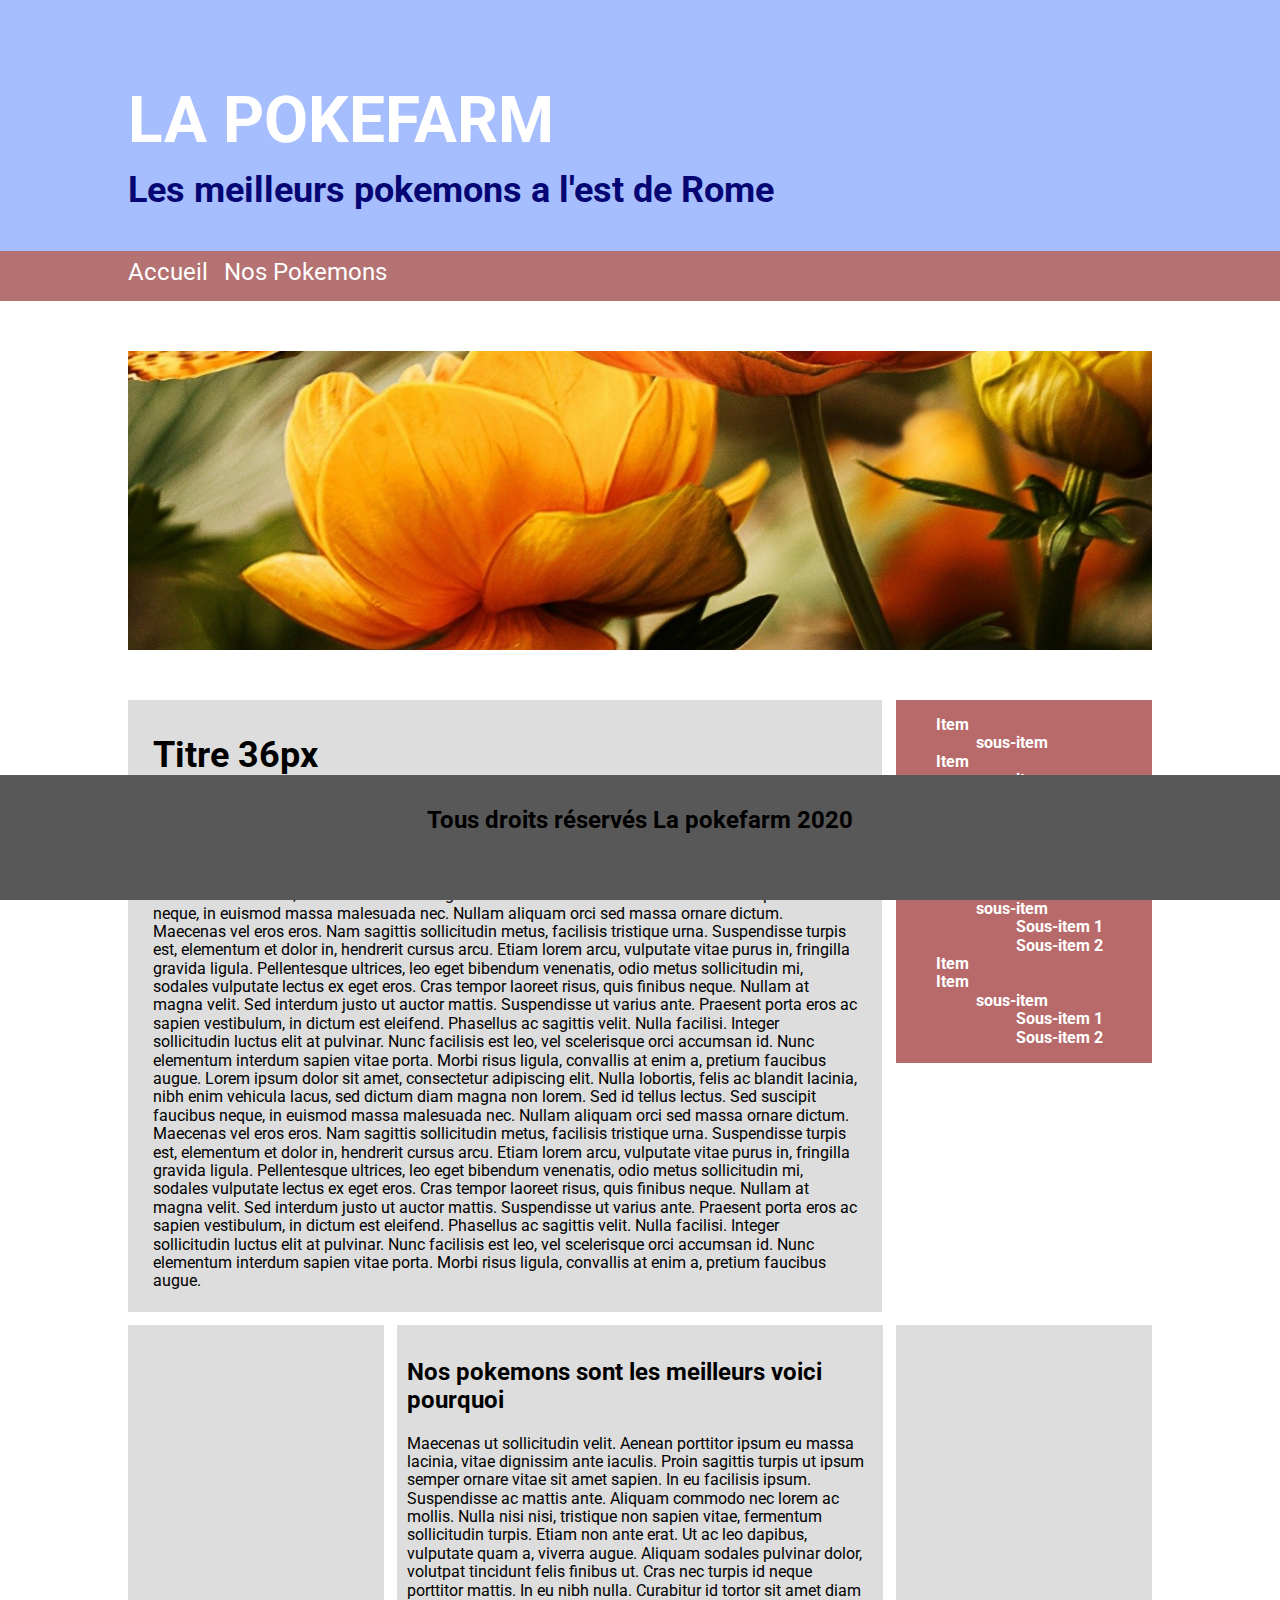
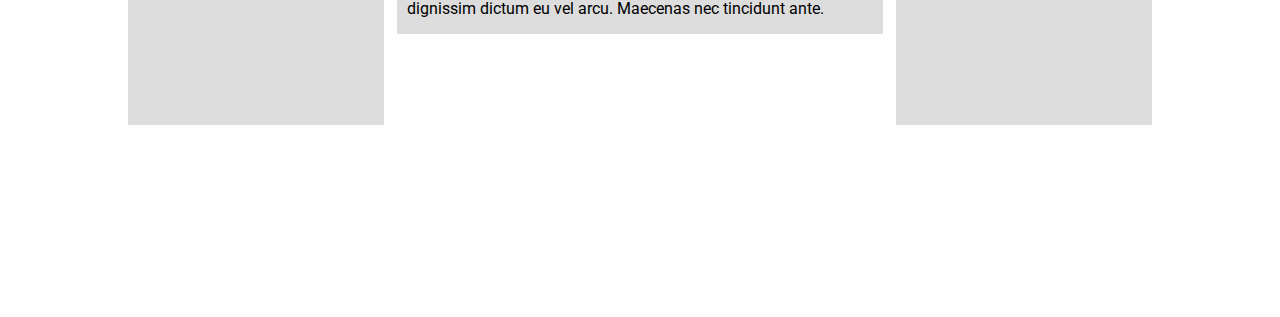
==== commit cd67c358: "updated css and class after 2020-11-19 course" ====
--- a/index.html
+++ b/index.html
@@ -13,26 +13,24 @@
 
 <body>
 
-    <header id="main-header">
+    <header class="main-header">
         <h1 id="main-title">LA POKEFARM</h1>
         <h2 id="sub-title">Les meilleurs pokemons a l'est de Rome</h2>
-
     </header>
-    <header id="sub-header">
+    <header class="sub-header">
         <nav id="main-nav">
             <a href="index.html">Accueil</a>
             <a href="nos-pokemons.html">Nos Pokemons</a>
-
         </nav>
     </header>
+
     <main>
 
         <img src="img/aflower.jpg" class="center" alt="aflower">
 
-
-        <section id="main-section">
-            <h2>Titre 36px</h2>
-            <h3>Sous-titre 18px</h3>
+        <section class="main-section left">
+            <h2 class="h2-title">Titre 36px</h2>
+            <h3 class="h3-sub-title">Sous-titre 18px</h3>
             <h4>Rédigé le 23 septembre 1927 Par J.R.R. Tolkien 14px</h4>
             <p>Lorem ipsum dolor sit amet, consectetur adipiscing elit. Nulla lobortis, felis ac blandit lacinia, nibh
                 enim vehicula lacus, sed dictum
@@ -120,42 +118,37 @@
             </ul>
         </aside>
        
-        <div class="clear-both"></div>
-        <div class="left-block"></div>
 
-        
-        <article class="main-article">
-        <p> <b><h2>Nos pokemons sont les meilleurs voici pourquoi</h2></b>
-            Maecenas ut sollicitudin velit. Aenean porttitor ipsum eu massa lacinia, vitae
-            dignissim ante iaculis. Proin sagittis turpis ut ipsum semper ornare vitae sit amet
-            sapien. In eu facilisis ipsum. Suspendisse ac mattis ante. Aliquam commodo nec
-            lorem ac mollis. Nulla nisi nisi, tristique non sapien vitae, fermentum sollicitudin
-            turpis. Etiam non ante erat. Ut ac leo dapibus, vulputate quam a, viverra augue.
-            Aliquam sodales pulvinar dolor, volutpat tincidunt felis finibus ut. Cras nec turpis id
-            neque porttitor mattis. In eu nibh nulla. Curabitur id tortor sit amet diam dignissim
-            dictum eu vel arcu. Maecenas nec tincidunt ante.
-
-        </p>
-        </article>
-        <div class="right-block"></div>
-        <div class="clear-both"></div>
+        <div class="clear-fix"></div>
 
 
+        <div class="left-box"></div>
+        <article class="center-block">
 
+            <h2><b>Nos pokemons sont les meilleurs voici pourquoi</b></h2>
+            <p>
+                Maecenas ut sollicitudin velit. Aenean porttitor ipsum eu massa lacinia, vitae
+                dignissim ante iaculis. Proin sagittis turpis ut ipsum semper ornare vitae sit amet
+                sapien. In eu facilisis ipsum. Suspendisse ac mattis ante. Aliquam commodo nec
+                lorem ac mollis. Nulla nisi nisi, tristique non sapien vitae, fermentum sollicitudin
+                turpis. Etiam non ante erat. Ut ac leo dapibus, vulputate quam a, viverra augue.
+                Aliquam sodales pulvinar dolor, volutpat tincidunt felis finibus ut. Cras nec turpis id
+                neque porttitor mattis. In eu nibh nulla. Curabitur id tortor sit amet diam dignissim
+                dictum eu vel arcu. Maecenas nec tincidunt ante.
 
+            </p>
+        </article>
 
+        <div class="right-box"></div>
 
-
-
-
-
-
-
+        <div class="clear-fix"></div>
 
     </main>
-    <footer id="main-footer">
-        <p class="center-text">Tous droits réservés La pokefarm 2020</p>
-    </footer>
+    <div class="wrapper">
+        <footer id="main-footer">
+            <p class="center-text footer-text">Tous droits réservés La pokefarm 2020</p>
+        </footer>
+    </div>
 </body>
 
 </html>--- a/style.css
+++ b/style.css
@@ -1,9 +1,6 @@
 body{
     color: white;
     font-family: 'Roboto', sans-serif;
-    margin: 0;
-    padding: 0;
-    position: relative;
 }
 
 a{
@@ -43,12 +40,12 @@
     font-size: 24px;
 }
 
-#main-header{
-
+.main-header{
+    width: 100%;
     background-color: rgba(147, 176, 253, 0.822);
-    width: 100%;
     padding: 1px 0px 0px 0px;
-    min-height: 250px 
+    min-height: 250px
+     
 }
 
 #main-title{
@@ -65,10 +62,9 @@
     margin-top: -30px;
 }
 
-#sub-header{
+.sub-header{
 
     background-color: rgba(121, 1, 1, 0.555);
-    width: 100%;
     min-height: 50px 
     
 }
@@ -79,13 +75,24 @@
     padding: 8px 0px 0px 10%;
 }
 
-#main-section{
+.main-section{
     color: black;
     background-color: rgba(196, 196, 196, 0.582);
-    width: 56%;
+    width: 55%;
+    height: 20%;
     padding: 5px 25px 5px 25px;
-    margin-left: 10%;
-    float: left
+    
+}
+.h2-title{
+    font-size: 36px;
+    font-weight: bold;
+}
+
+.h3-sub-title{
+    font-size: 18px;
+    margin-top:-20px;
+    font-weight: 800;
+
 }
 #aside-menu{
     float: right;
@@ -95,48 +102,69 @@
     
 }
 
-.right-block{
-    background-color: rgba(165, 159, 159, 0.863);
-    margin-right: 10%;
-    width: 300px;
-    height: 500px;
-    float: right;
-    margin-top: 50px;
 
-}
-.left-block{
-    background-color: rgba(165, 159, 159, 0.863);
-    margin-left: 10%;
-    width: 240px;
-    height: 500px;
-    float: left;
-    margin-top: 50px;
+#main-footer{
+    color: black;
+    background-color: rgb(88, 88, 88);
+    width: 100%;
+    height: 100px;
+    position: fixed;
+    height: 125px;
+    bottom: 0;
+    right: 0;
 }
 
-.main-article{
+.footer-text{
+    margin-top: 2.5%;
+}
+
+.left{
+    float: left;
+    margin-left: 10%;
+}
+
+
+.left-box{
+    width: 20%;
+    height: 400px;
+    background-color: rgba(196, 196, 196, 0.582);
+    float: left;
+    margin-left: 10%;
+    margin-top: 1%;
+}
+
+
+.center-block{
+    background-color: rgba(196, 196, 196, 0.582);
     color: black;
-    background-color: rgba(196, 196, 196, 0.582);
-    width: 38.2%;
     height: auto;
-    float: left;
-    padding: 5px 25px 5px 25px;
-    margin-left: 15px;
-    margin-top: 50px;
+    width: 36%;
+    padding: 15px 15px 0px 10px;
+    margin-top: 1%;
+    margin-left: 1%;
+    float: left; 
+}
+
+
+.right-box{
+    width: 20%;
+    height: 400px;
+    background-color:  rgba(196, 196, 196, 0.582);
+    float: right;
+    margin-top: 1%;
+    margin-right: 10%;
+    margin-bottom: 15%;
+}
+
+.clear-fix{
+    clear: both;
+}
+
+.wrapper{
+    width: 100%;
     
 }
 
-
-#main-footer{
-        color: black;
-        background-color: rgb(88, 88, 88);
-        width: 100%;
-        height: 100px;
-        position: fixed;
-        height: 125px;
-        bottom: 0;
-        right: 0;
-}
-
-.clear-both{
-    clear: both;
-}
+.wrapper-block{
+    background-color: rgba(196, 196, 196, 0.582);
+}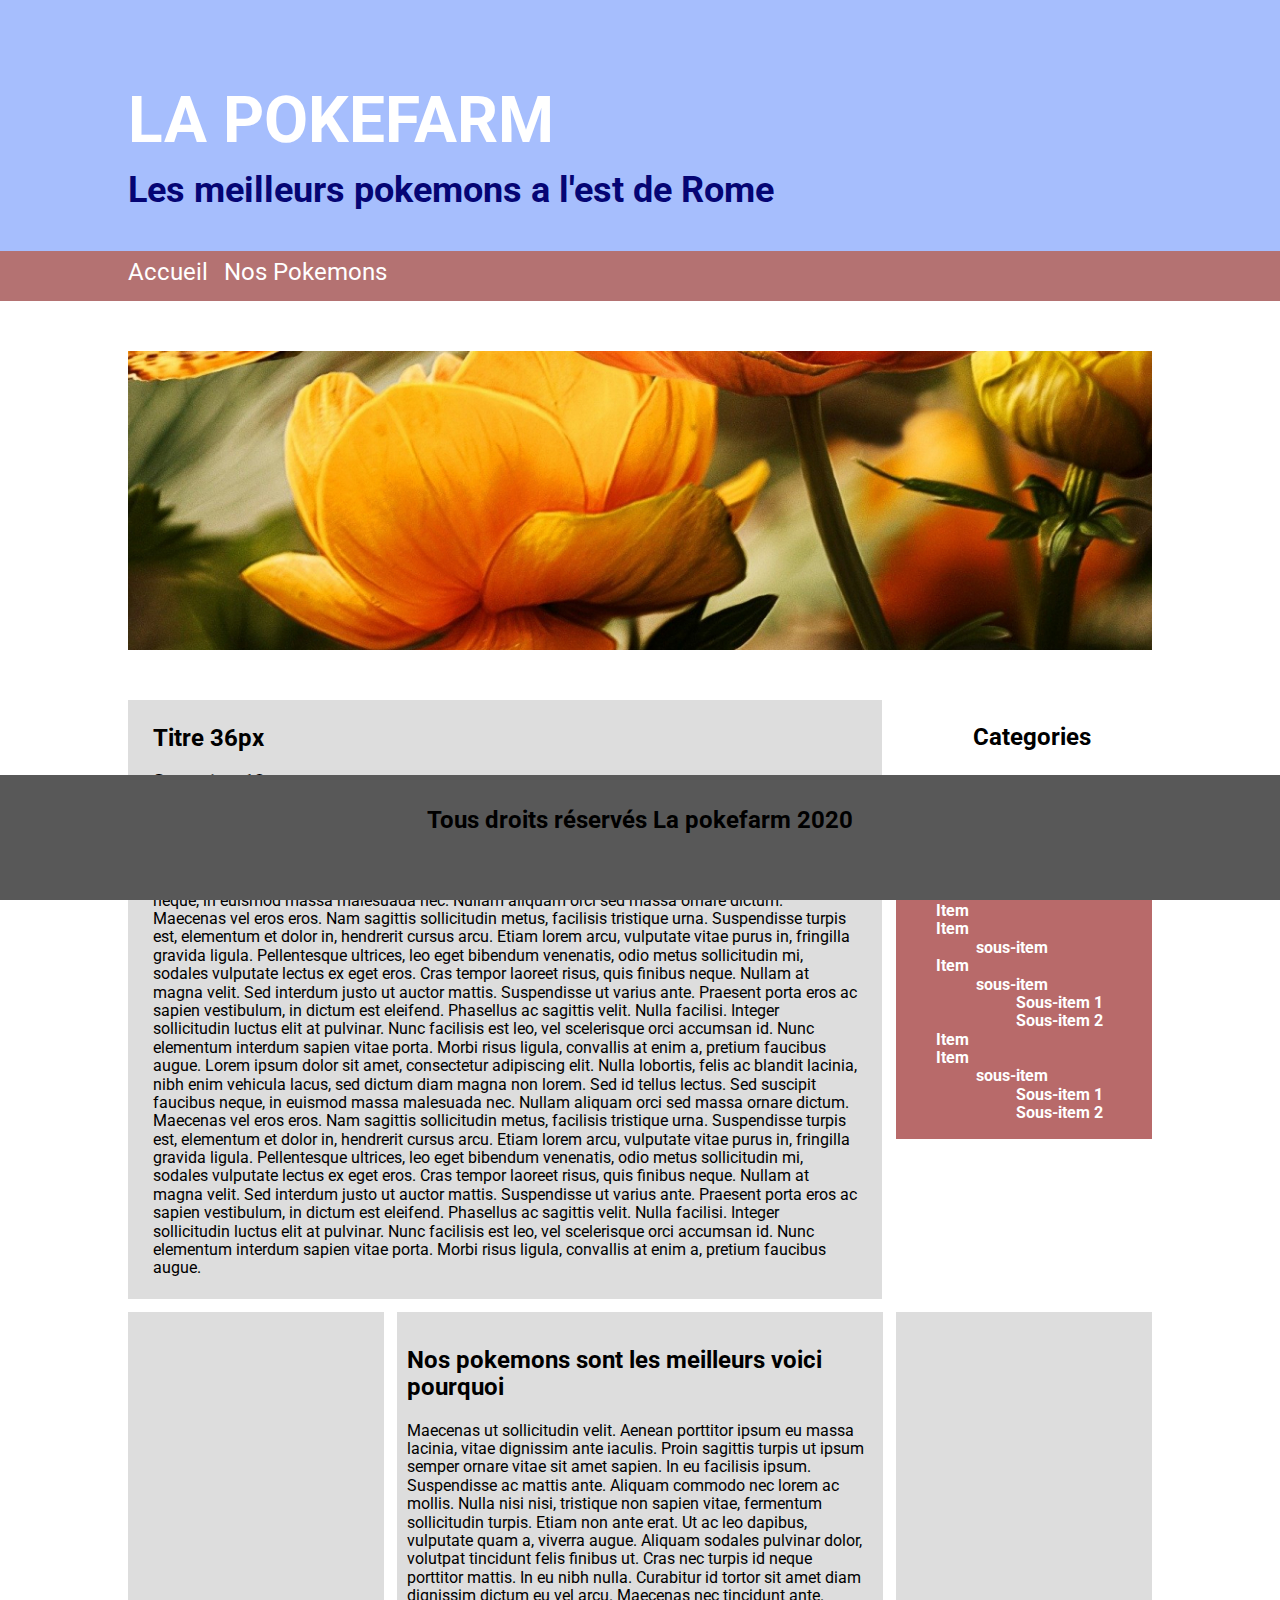
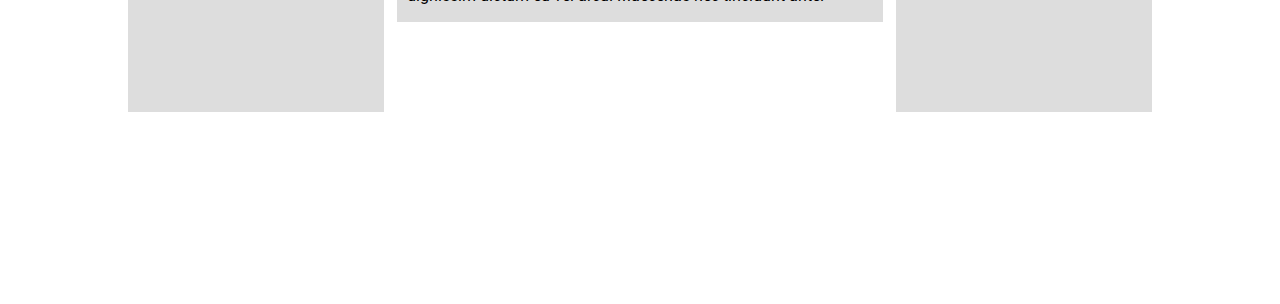
==== commit 2b7486f8: "finised the project (kinda)" ====
--- a/index.html
+++ b/index.html
@@ -68,6 +68,7 @@
                 risus ligula, convallis at enim a, pretium faucibus augue.</p>
         </section>
 
+<p class="categories">Categories</p>
 
         <aside id="aside-menu">
             <ul>
--- a/style.css
+++ b/style.css
@@ -38,6 +38,8 @@
 .categories{
     color: black;
     font-size: 24px;
+    font-weight: bold;
+    margin-left: 76% ;
 }
 
 .main-header{
@@ -83,17 +85,7 @@
     padding: 5px 25px 5px 25px;
     
 }
-.h2-title{
-    font-size: 36px;
-    font-weight: bold;
-}
-
-.h3-sub-title{
-    font-size: 18px;
-    margin-top:-20px;
-    font-weight: 800;
-
-}
+
 #aside-menu{
     float: right;
     background-color: rgba(155, 44, 44, 0.705);
@@ -167,4 +159,44 @@
 
 .wrapper-block{
     background-color: rgba(196, 196, 196, 0.582);
-}+}
+
+.pikachu{
+    width: 350px;
+    height: 380px;
+    float: left;
+    margin-left: 10%;
+}
+
+.pikachu-stats{
+    background-color: rgba(196, 196, 196, 0.582);
+    color: black;
+    float: right;
+    margin: 2% 10% 2% 0%;
+    width: 50%;
+    padding: 5px 25px 5px 25px;
+    
+}
+.pokemon-name{
+
+    font-size: 32px;
+    font-weight: bold;
+}
+.pokemon-description{
+    font-size: 18px;
+}
+
+.element{
+    font-size: 14px;
+
+}
+
+.stats{
+    font-size: 14px;
+    list-style-type: none;
+    margin: 0; 
+    padding: 0;
+    font-weight: normal;
+}
+
+
